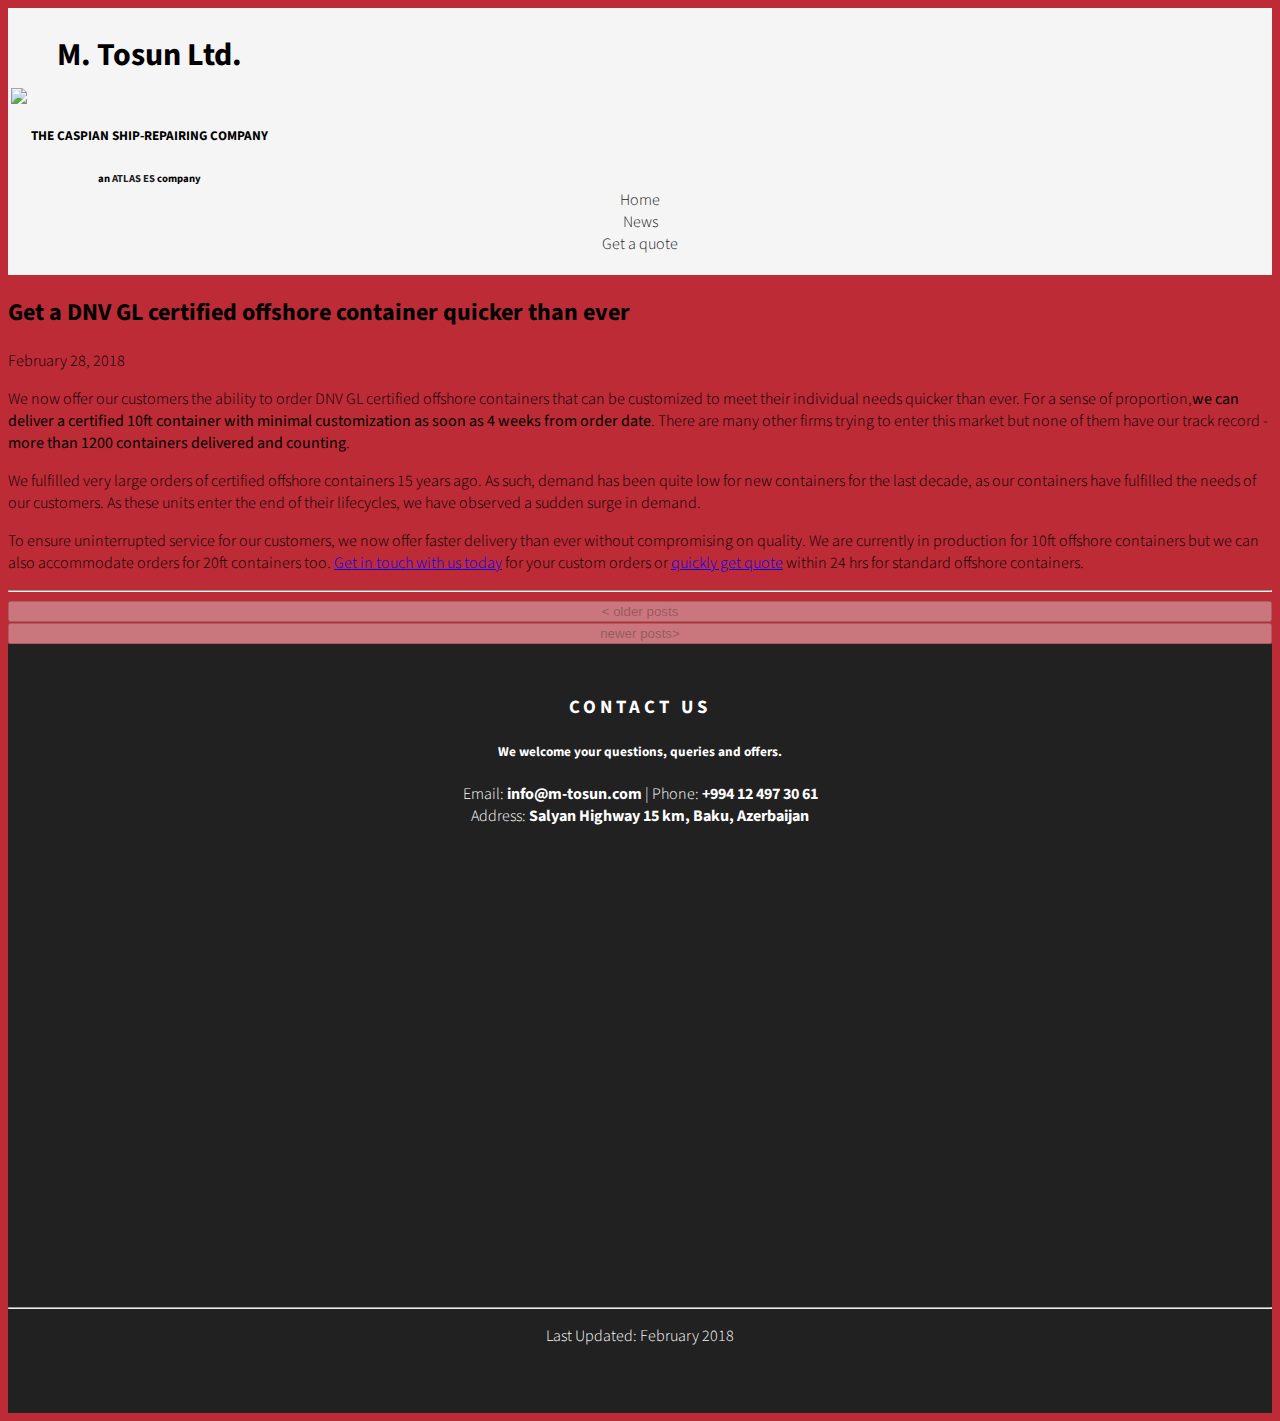
==== news.html @ f3dbcb8d "updated links" ====
<!DOCTYPE html>
<html lang="en">
<head>

	<!-- Basic Page Needs
	–––––––––––––––––––––––––––––––––––––––––––––––––– -->
	<meta charset="utf-8">
	<title>M Tosun Ltd | News</title>
	<meta name="description" content="M Tosun Ltd is a ship repairing company based in the Caspian Sea that has been leading the industry for more than 20 years.  With our wide range of skills and expertise, we offer a range of services to meet the needs of the maritime and offshore industry in the Caspian Sea.">
	<meta name="keywords" content="ship,offshore,oil,gas,steel,weld,baku,azerbaijan,caspian,sea,dock,yard,repair,engineering,maritime,marine,dnv,gl,bv,abs,rmrs,tug,dredger,tanker,platform,rig">

	<!-- Mobile Specific Metas
	–––––––––––––––––––––––––––––––––––––––––––––––––– -->
	<meta name="viewport" content="width=device-width, initial-scale=1">

	<!-- FONT
	–––––––––––––––––––––––––––––––––––––––––––––––––– -->
	<link href="https://fonts.googleapis.com/css?family=Roboto+Slab|Share+Tech+Mono|Source+Sans+Pro" rel="stylesheet">

	<!-- CSS
	–––––––––––––––––––––––––––––––––––––––––––––––––– -->
	<link rel="stylesheet" href="css/normalize.css">
	<link rel="stylesheet" href="css/skeleton.css">
	<link rel="stylesheet" href="css/styles.css">
	<link rel="stylesheet" href="css/carousel.css">

	<!-- Favicon
	–––––––––––––––––––––––––––––––––––––––––––––––––– -->
	<link rel="icon" type="image/png" href="images/favicon.png">
	
	<!-- Scripts
	–––––––––––––––––––––––––––––––––––––––––––––––––– -->
	<script src="https://ajax.googleapis.com/ajax/libs/jquery/1.12.4/jquery.min.js" type="text/javascript" ></script>
<script src="https://maxcdn.bootstrapcdn.com/bootstrap/3.3.6/js/bootstrap.min.js" type="text/javascript"></script>
<script src="js/slick.js" type="text/javascript" charset="utf-8"></script>

</head>
<body>
<section id="header">
	<div class="container">
		<table id="header-table">
			<tr>
				<td rowspan=3><a href="index.html"><img id="op-logo" src="images/logo-banner-op.png"></a></td>
				<td><h1 id="op-company-name">M. Tosun Ltd.</h1></td>
			</tr>
			<tr>
				<td><h5 id="op-company-descriptor">THE CASPIAN SHIP-REPAIRING COMPANY</h3></td>
			</tr>
			<tr>
				<td><h6 id="mp-parent-company">an <span><a href="http://atlases.az">ATLAS ES</a></span> company</h6></td>
			</tr>
		</table>

		<div class="row" id="nav-bar">
			<div class="four columns"><a class="button" href="index.html" style="width:100%">Home</a></div>
			<div class="four columns"><a class="button" href="news.html" style="width:100%">News</a></div>
			<div class="four columns"><a class="button" href="quote.html" style="width:100%">Get a quote</a></div>
		</div>
	</div>
</section>

<section id="page-contents">
	<div class="container">
		<h2 id="page-title">Get a DNV GL certified offshore container quicker than ever</h2>
		<p id="page-date">February 28, 2018</p>
		<p>We now offer our customers the ability to order DNV GL certified offshore containers that can be customized to meet their individual needs quicker than ever.  For a sense of proportion,<strong>we can deliver a certified 10ft container with minimal customization as soon as 4 weeks from order date</strong>.  There are many other firms trying to enter this market but none of them have our track record - <strong>more than 1200 containers delivered and counting</strong>.</p>
		<p>We fulfilled very large orders of certified offshore containers 15 years ago.  As such, demand has been quite low for new containers for the last decade, as our containers have fulfilled the needs of our customers.  As these units enter the end of their lifecycles, we have observed a sudden surge in demand.</p>
		<p>To ensure uninterrupted service for our customers, we now offer faster delivery than ever without compromising on quality.  We are currently in production for 10ft offshore containers but we can also accommodate orders for 20ft containers too.  <a href="#contact">Get in touch with us today</a> for your custom orders or <a href="quote.html">quickly get quote</a> within 24 hrs for standard offshore containers.
		</p>
	<hr>
	
	<div class="row">
		<div class="six columns"><button style="width:100%" disabled>< older posts</button></div>
		<div class="six columns"><button style="width:100%" disabled>newer posts></button></div>
	</div>
	</div>
	
</section>

<section id="contact">
	<div class="container">
		<h3>CONTACT US</h3>
		<h5>We welcome your questions, queries and offers.</h5>
		<p>Email: <a href="mailto:info@m-tosun.com">info@m-tosun.com</a> | Phone: <a href="tel:+994124973061">+994 12 497 30 61</a><br>
		Address: <a href="https://goo.gl/maps/yZWZjS8nBDr">Salyan Highway 15 km, Baku, Azerbaijan</a></p>
		<div class="map-responsive">
			<iframe src="https://www.google.com/maps/embed?pb=!1m18!1m12!1m3!1d912.8897710277098!2d49.772439299050006!3d40.30897368184922!2m3!1f0!2f0!3f0!3m2!1i1024!2i768!4f13.1!3m3!1m2!1s0x40307f45d7d27045%3A0xdebc959f7f4a4e0f!2sM+Tosun+Ltd!5e1!3m2!1sen!2s!4v1519483898876" width="600" height="450" frameborder="0" style="border:0" allowfullscreen></iframe>
		</div>
		<hr>
		<p>Last Updated: February 2018</p>
	</div>
</section>

</body>
</html>
---- css/styles.css ----
body {
	font-family:Source Sans Pro, Helvetica, Arial;
	background:#BD2B36;
	font-weight:300;
}

h3 {
		font-weight:bold;
		text-transform:uppercase;
		letter-spacing:4px;
		text-align:center;
	}

#header {
	text-align:center;
	background:#F5F5F5;
	padding-bottom:20px;
}

	#header #mp-logo {
		width:150px;
	}

	#header #mp-company-name {
		font-family:"Roboto Slab", "Bookman Old Style";
		font-weight:bold;
		margin:0;
	}
	
	#header #mp-company-descriptor {
		letter-spacing:2px;
	}
	
	#header #mp-parent-company {
		margin-bottom:0;
	}
	
		#header #mp-parent-company span {
			font-weight:bold;
		}

	#header a {
		text-decoration:none;
		color:#222;
	}

	#header a:hover {
		color:#BD2B36;
	}
	
	#header #navbar {
		border-top: 1px solid #E1E1E1;
		margin:20px auto 0 auto;
	}

#header #mininavbar {
		margin:0 auto 0 auto;
	}

	#header-title td {
		border:none;
		text-align:center;
	}
	
	#header-title h1, h3, h6 {
		margin:0px;
		padding-bottom:0px;
	}
	
#intro {
	background:#212121;
	color:#fff;
	padding-top:50px;
}

	#intro .row {
		margin-top:50px;
		margin-bottom:50px;
	}
	
	#intro .row .four.columns {
		text-align:center;
	}
	
	#intro .row .four.columns h1 {
		font-family:Roboto Slab;
		font-weight:bold;
		color:#BD2B36;
		font-size:5em;
		margin-bottom:0;
	}
	
	#intro .row .four.columns h4 {
		text-transform:uppercase;
	}
	
#business-areas {
	background:#F5F5F5;
	padding-top:50px;
		padding-bottom:50px;
}

#proj {
	background:#F5F5F5;
	padding-top:50px;
		padding-bottom:50px;
}

	#proj img {
		width:100%;
		border:5px solid #212121;
	}
	
#cert {
	background:#BD2B36;
	padding-top:50px;
	color:#f5f5f5;
		padding-bottom:50px;
}

	#cert .row {
		text-align:center;
	}

	#cert img {
		height:150px;
	}
	
#contact {
	background:#212121;
	color:#fff;
	padding-top:50px;
	text-align:center;
	padding-bottom:50px;
}

	#contact a {
		color:#fff;
		font-weight:bold;
		text-decoration:none;
	}
	
	#contact a:hover {
		color:#BD2B36;
	}

#proj .customer-logos.slider img {
	border:0px;
}
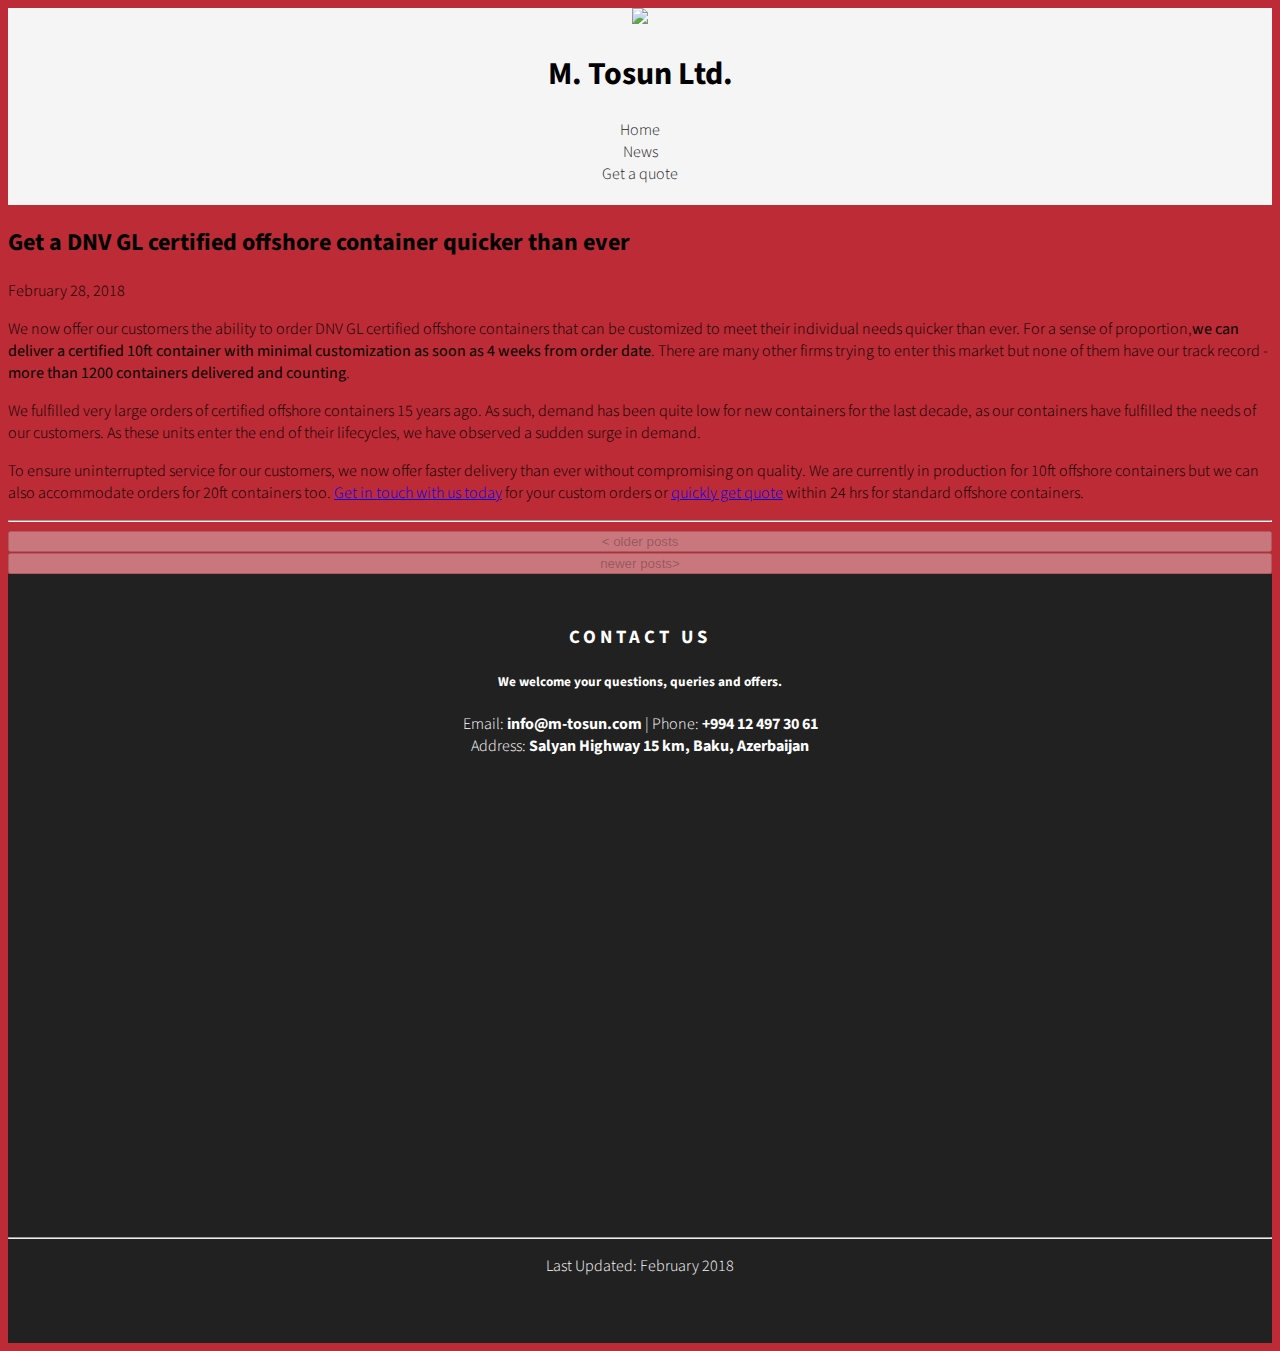
==== commit f9ef67ea: "font link update" ====
--- a/news.html
+++ b/news.html
@@ -15,7 +15,7 @@
 
 	<!-- FONT
 	–––––––––––––––––––––––––––––––––––––––––––––––––– -->
-	<link href="https://fonts.googleapis.com/css?family=Roboto+Slab|Share+Tech+Mono|Source+Sans+Pro" rel="stylesheet">
+	<link href="https://fonts.googleapis.com/css?family=Roboto+Slab:700|Source+Sans+Pro:300,300i,700" rel="stylesheet">
 
 	<!-- CSS
 	–––––––––––––––––––––––––––––––––––––––––––––––––– -->
@@ -38,23 +38,12 @@
 <body>
 <section id="header">
 	<div class="container">
-		<table id="header-table">
-			<tr>
-				<td rowspan=3><a href="index.html"><img id="op-logo" src="images/logo-banner-op.png"></a></td>
-				<td><h1 id="op-company-name">M. Tosun Ltd.</h1></td>
-			</tr>
-			<tr>
-				<td><h5 id="op-company-descriptor">THE CASPIAN SHIP-REPAIRING COMPANY</h3></td>
-			</tr>
-			<tr>
-				<td><h6 id="mp-parent-company">an <span><a href="http://atlases.az">ATLAS ES</a></span> company</h6></td>
-			</tr>
-		</table>
-
+		<a href="index.html"><img id="op-logo" src="images/logo-banner-op.png"></a>
+		<h1 id="op-company-name">M. Tosun Ltd.</h1>
 		<div class="row" id="nav-bar">
-			<div class="four columns"><a class="button" href="index.html" style="width:100%">Home</a></div>
-			<div class="four columns"><a class="button" href="news.html" style="width:100%">News</a></div>
-			<div class="four columns"><a class="button" href="quote.html" style="width:100%">Get a quote</a></div>
+			<div class="four columns"><a class="button" href="index.html">Home</a></div>
+			<div class="four columns"><a class="button" href="news.html">News</a></div>
+			<div class="four columns"><a class="button" href="quote.html">Get a quote</a></div>
 		</div>
 	</div>
 </section>
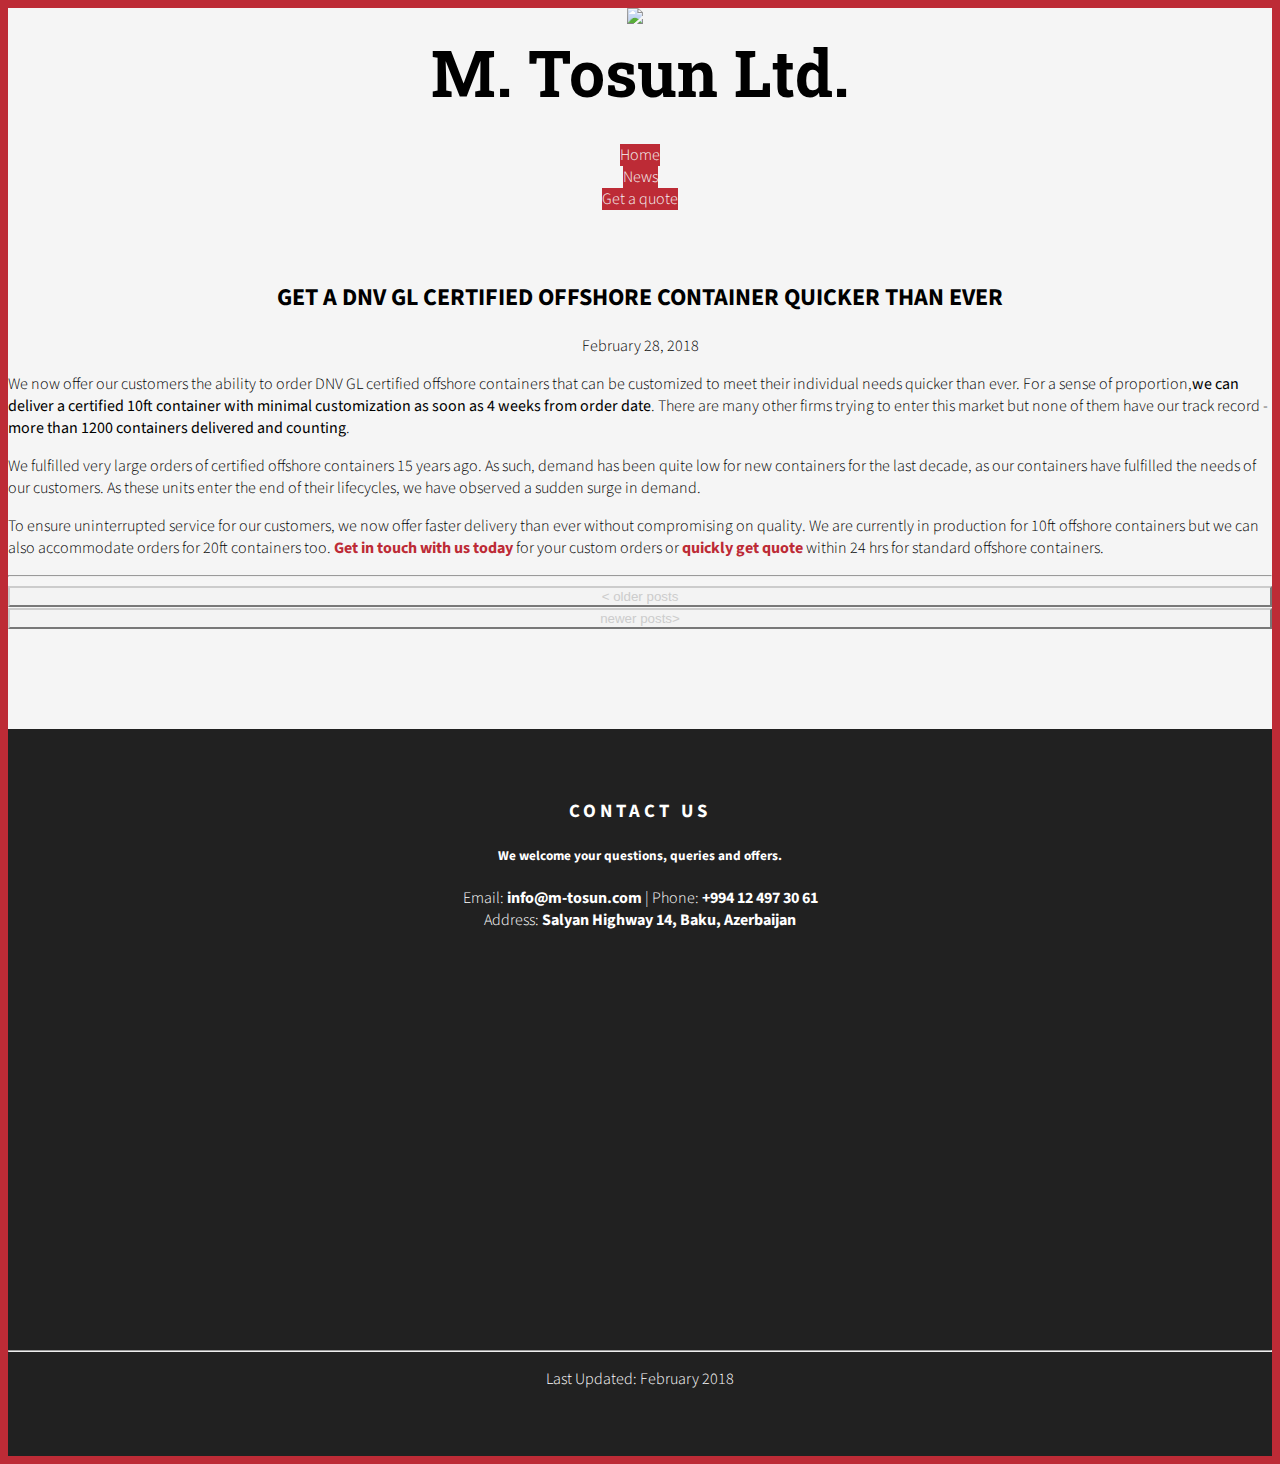
==== commit e305af54: "address correction" ====
--- a/news.html
+++ b/news.html
@@ -1,6 +1,16 @@
 <!DOCTYPE html>
 <html lang="en">
 <head>
+
+<!-- Global site tag (gtag.js) - Google Analytics -->
+<script async src="https://www.googletagmanager.com/gtag/js?id=UA-114732957-1"></script>
+<script>
+  window.dataLayer = window.dataLayer || [];
+  function gtag(){dataLayer.push(arguments);}
+  gtag('js', new Date());
+
+  gtag('config', 'UA-114732957-1');
+</script>
 
 	<!-- Basic Page Needs
 	–––––––––––––––––––––––––––––––––––––––––––––––––– -->
@@ -71,7 +81,7 @@
 		<h3>CONTACT US</h3>
 		<h5>We welcome your questions, queries and offers.</h5>
 		<p>Email: <a href="mailto:info@m-tosun.com">info@m-tosun.com</a> | Phone: <a href="tel:+994124973061">+994 12 497 30 61</a><br>
-		Address: <a href="https://goo.gl/maps/yZWZjS8nBDr">Salyan Highway 15 km, Baku, Azerbaijan</a></p>
+		Address: <a href="https://goo.gl/maps/yZWZjS8nBDr">Salyan Highway 14, Baku, Azerbaijan</a></p>
 		<div class="map-responsive">
 			<iframe src="https://www.google.com/maps/embed?pb=!1m18!1m12!1m3!1d912.8897710277098!2d49.772439299050006!3d40.30897368184922!2m3!1f0!2f0!3f0!3m2!1i1024!2i768!4f13.1!3m3!1m2!1s0x40307f45d7d27045%3A0xdebc959f7f4a4e0f!2sM+Tosun+Ltd!5e1!3m2!1sen!2s!4v1519483898876" width="600" height="450" frameborder="0" style="border:0" allowfullscreen></iframe>
 		</div>
--- a/css/styles.css
+++ b/css/styles.css
@@ -10,6 +10,12 @@
 		letter-spacing:4px;
 		text-align:center;
 	}
+	
+button[disabled] {
+    border-color: #ccc;
+    color: #ccc;
+    text-shadow:none;
+}
 
 #header {
 	text-align:center;
@@ -20,6 +26,11 @@
 	#header #mp-logo {
 		width:150px;
 	}
+	
+	#header #op-logo {
+		width:100px;
+		padding-right:10px;
+	}
 
 	#header #mp-company-name {
 		font-family:"Roboto Slab", "Bookman Old Style";
@@ -27,8 +38,19 @@
 		margin:0;
 	}
 	
+	#header #op-company-name {
+		font-family:"Roboto Slab", "Bookman Old Style";
+		font-weight:bold;
+		margin:0;
+		font-size:4.0rem;
+	}
+	
 	#header #mp-company-descriptor {
 		letter-spacing:2px;
+	}
+	
+	#header #op-company-descriptor {
+		margin-bottom:0;
 	}
 	
 	#header #mp-parent-company {
@@ -52,25 +74,91 @@
 		border-top: 1px solid #E1E1E1;
 		margin:20px auto 0 auto;
 	}
-
-#header #mininavbar {
+	
+	#header #header-table {
 		margin:0 auto 0 auto;
 	}
-
-	#header-title td {
-		border:none;
-		text-align:center;
-	}
-	
-	#header-title h1, h3, h6 {
-		margin:0px;
-		padding-bottom:0px;
+	
+		#header #header-table td {
+			padding:0;
+			text-align:center;
+			border-bottom:none;
+		}
+	
+	#header #nav-bar {
+		max-width:555px;
+		margin-left:auto;
+		margin-right:auto;
+		padding-top:30px;
+	}
+	
+		#header #nav-bar a {
+			background:#BD2B36;
+			border-color: #BD2B36;
+			color: #F5F5F5;
+			width:100%;
+		}
+		
+		#header #nav-bar a:hover {
+			background:#E53935;
+			border-color: #BD2B36;
+			color: #F5F5F5;
+		}
+		
+		
+#page-contents {
+	padding:10px 0 100px 0;
+	background:#F5F5F5;
+}
+
+	#page-contents #page-title {
+		font-weight:bold;
+		text-transform:uppercase;
+		margin-top:40px;
+		text-align:center;
+	}
+	
+	#page-contents #page-date{
+		text-align:center;
+	}
+
+	#page-contents a {
+		color:#BD2B36;
+		text-decoration:none;
+		font-weight:bold;
+	}
+	
+	#page-contents a:hover {
+		color:#E37364;
+	}
+	
+	#page-contents form input:focus {
+		border-color: #222;
+	}
+	
+	#page-contents form textarea:focus {
+		border-color: #222;
+	}
+	
+	#page-contents form input.button{
+		background:#BD2B36;
+		border-color: #BD2B36;
+		color: #F5F5F5;
+		width:100%;
+	}
+		
+	#page-contents form input.button:hover {
+		background:#E53935;
+		border-color: #BD2B36;
+		color: #F5F5F5;
 	}
 	
 #intro {
 	background:#212121;
 	color:#fff;
 	padding-top:50px;
+	padding-bottom:30px;
+	text-align:center;
 }
 
 	#intro .row {
@@ -91,7 +179,7 @@
 	}
 	
 	#intro .row .four.columns h4 {
-		text-transform:uppercase;
+		text-transform:capitalize;
 	}
 	
 #business-areas {
@@ -100,10 +188,14 @@
 		padding-bottom:50px;
 }
 
+	#business-areas h5 {
+		font-weight:bold;
+	}
+
 #proj {
 	background:#F5F5F5;
 	padding-top:50px;
-		padding-bottom:50px;
+	padding-bottom:50px;
 }
 
 	#proj img {
@@ -115,7 +207,7 @@
 	background:#BD2B36;
 	padding-top:50px;
 	color:#f5f5f5;
-		padding-bottom:50px;
+	padding-bottom:50px;
 }
 
 	#cert .row {
@@ -146,4 +238,117 @@
 
 #proj .customer-logos.slider img {
 	border:0px;
-}+}
+
+.numscroller:after {
+	content:"+";
+}
+
+.map-responsive {
+    overflow:hidden;
+    padding-bottom:31.25%;
+    position:relative;
+    height:0;
+    text-align:center;
+    margin-left:auto;
+    margin-right:auto;
+}
+
+.map-responsive iframe {
+    left:0;
+    top:0;
+    height:100%;
+    width:100%;
+    max-height:300px;
+    position:absolute;
+}
+
+
+.modal {
+    display: none; /* Hidden by default */
+    position: fixed; /* Stay in place */
+    z-index: 1; /* Sit on top */
+    left: 0;
+    top: 0;
+    width: 100%; /* Full width */
+    height: 100%; /* Full height */
+    overflow: auto; /* Enable scroll if needed */
+    background-color: rgb(0,0,0); /* Fallback color */
+    background-color: rgba(0,0,0,0.4); /* Black w/ opacity */
+}
+
+/* Modal Content/Box */
+.modal-content {
+    background-color: #fefefe;
+    margin: 15% auto; /* 15% from the top and centered */
+    padding: 20px;
+    border: 1px solid #888;
+    max-width: 60%; /* Could be more or less, depending on screen size */
+    text-align:center;
+}
+
+.modal-content .modal-h3 {
+	letter-spacing:normal;
+	text-transform:none;
+}
+
+/* The Close Button */
+.close {
+    color: #aaa;
+    float: right;
+    font-size: 28px;
+    font-weight: bold;
+}
+
+.close:hover,
+.close:focus {
+    color: black;
+    text-decoration: none;
+    cursor: pointer;
+}
+
+
+  .g-num {
+    fill:#fff;
+  }
+
+  .g-labels {
+    fill: white;
+    font-weight: bold;
+    font-size: 13px;
+  }
+
+  .axis line {
+    fill: none;
+    stroke: #fff;
+    stroke-dasharray: 2px 3px;
+    shape-rendering: crispEdges;
+    stroke-width: 1px;
+  }
+
+  .axis text {
+    font-size: 13px;
+    pointer-events: none;
+    fill: #fff;
+  }
+
+  .domain {
+		display: none;
+  }
+
+  .y.axis text {
+    text-anchor: end !important;
+    font-size:14px;
+    fill: #fff;
+  }
+
+  .y.axis line {
+    display: none;
+  }
+
+  .g-baseline line {
+    stroke:#000;
+    stroke-width: 1px;
+    stroke-dasharray:none;
+  }
+
